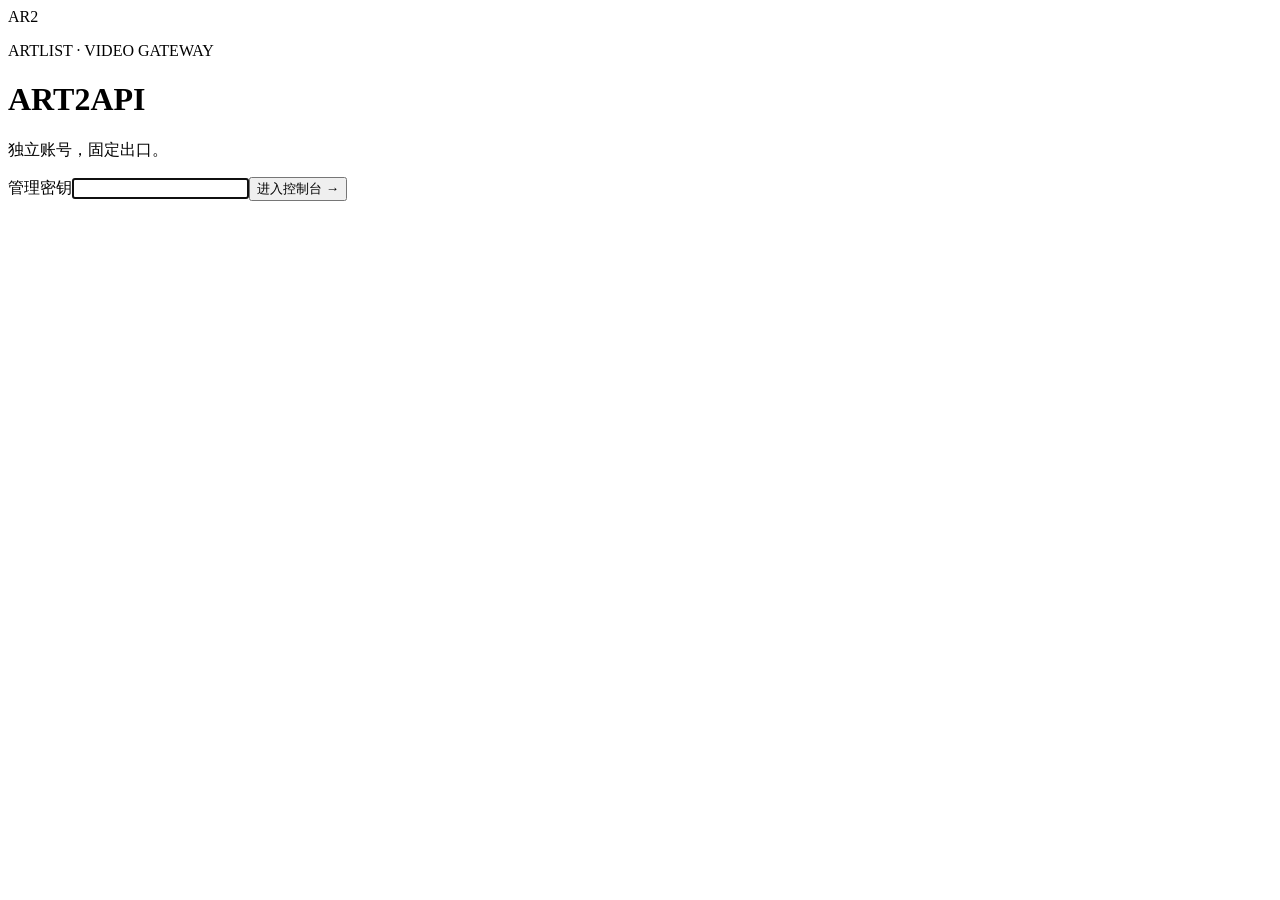
==== app/static/login.html @ 0b6bc3cd "feat: add Artlist MCP gateway with isolated proxy accounts" ====
<!doctype html><html lang="zh-CN"><head><meta charset="utf-8"><meta name="viewport" content="width=device-width,initial-scale=1"><link rel="icon" href="data:,"><title>ART2API 登录</title><link rel="stylesheet" href="/static/styles.css"></head><body class="login-page"><form class="login-panel" method="post" action="/login"><span class="brand-mark">AR<span>2</span></span><p class="eyebrow">ARTLIST · VIDEO GATEWAY</p><h1>ART2API</h1><p>独立账号，固定出口。</p><input name="username" value="admin" autocomplete="username" hidden><label>管理密钥<input name="token" type="password" autocomplete="current-password" required autofocus></label><button type="submit" class="primary">进入控制台 →</button></form></body></html>
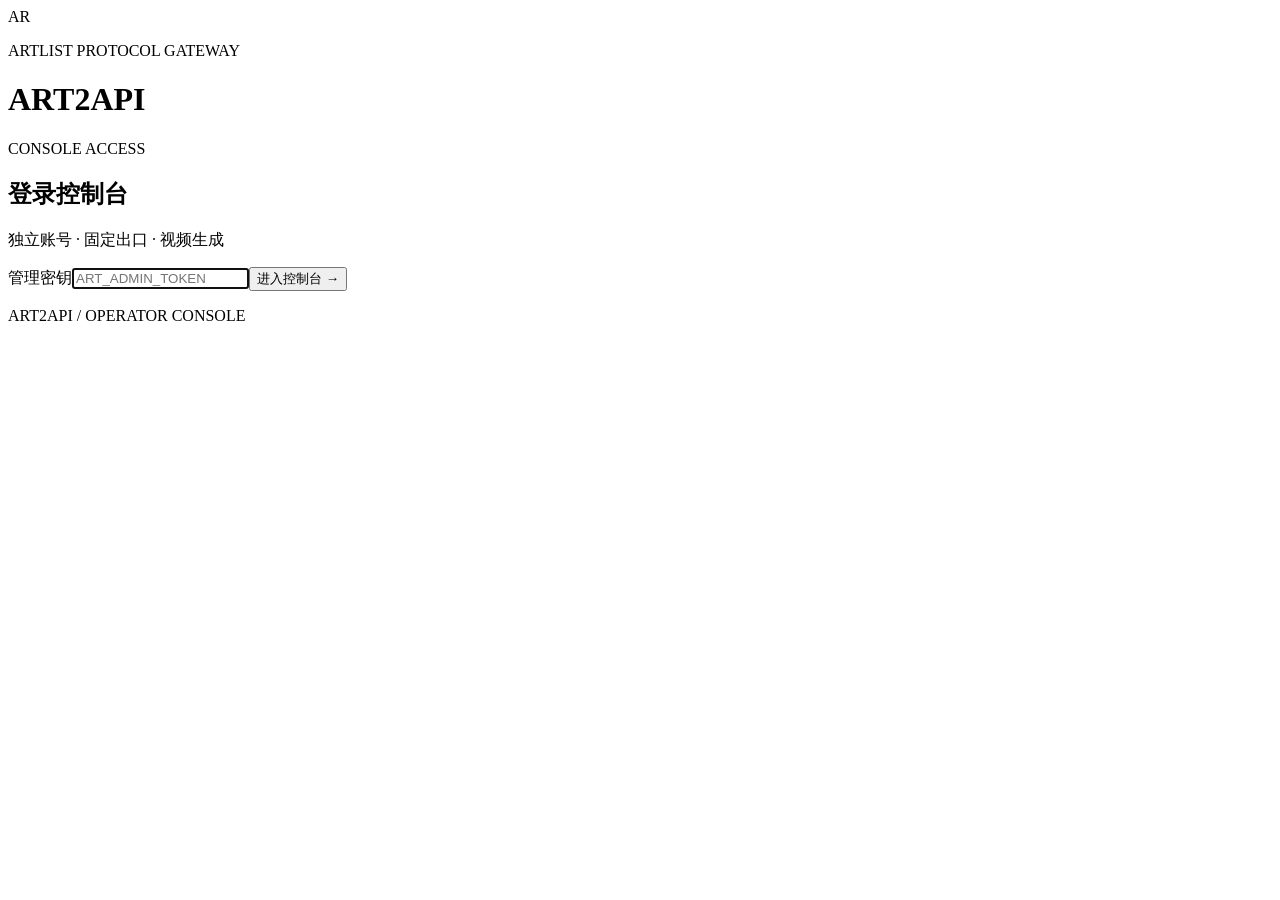
==== commit 2d3bf54c: "feat: align console with ak2api and add persistent runtime settings" ====
--- a/app/static/login.html
+++ b/app/static/login.html
@@ -1 +1 @@
-<!doctype html><html lang="zh-CN"><head><meta charset="utf-8"><meta name="viewport" content="width=device-width,initial-scale=1"><link rel="icon" href="data:,"><title>ART2API 登录</title><link rel="stylesheet" href="/static/styles.css"></head><body class="login-page"><form class="login-panel" method="post" action="/login"><span class="brand-mark">AR<span>2</span></span><p class="eyebrow">ARTLIST · VIDEO GATEWAY</p><h1>ART2API</h1><p>独立账号，固定出口。</p><input name="username" value="admin" autocomplete="username" hidden><label>管理密钥<input name="token" type="password" autocomplete="current-password" required autofocus></label><button type="submit" class="primary">进入控制台 →</button></form></body></html>
+<!doctype html><html lang="zh-CN"><head><meta charset="utf-8"><meta name="viewport" content="width=device-width,initial-scale=1"><link rel="icon" href="data:,"><title>ART2API 登录</title><link rel="stylesheet" href="/static/styles.css?v=0.3.0"></head><body class="login-page"><form class="login-panel" method="post" action="/login"><div class="brand"><span class="brand-mark">AR</span><div><p>ARTLIST PROTOCOL GATEWAY</p><h1>ART2API</h1></div></div><div class="login-heading"><p class="eyebrow">CONSOLE ACCESS</p><h2>登录控制台</h2><p class="caption">独立账号 · 固定出口 · 视频生成</p></div><input name="username" value="admin" autocomplete="username" hidden><label>管理密钥<input name="token" type="password" autocomplete="current-password" required autofocus placeholder="ART_ADMIN_TOKEN"></label><p id="loginError" class="error-note" role="alert" hidden>管理密钥不正确，请检查后重试。</p><button type="submit" class="primary">进入控制台 →</button><p class="login-foot">ART2API / OPERATOR CONSOLE</p></form><script>document.querySelector('#loginError').hidden=!new URLSearchParams(location.search).has('error');</script></body></html>
